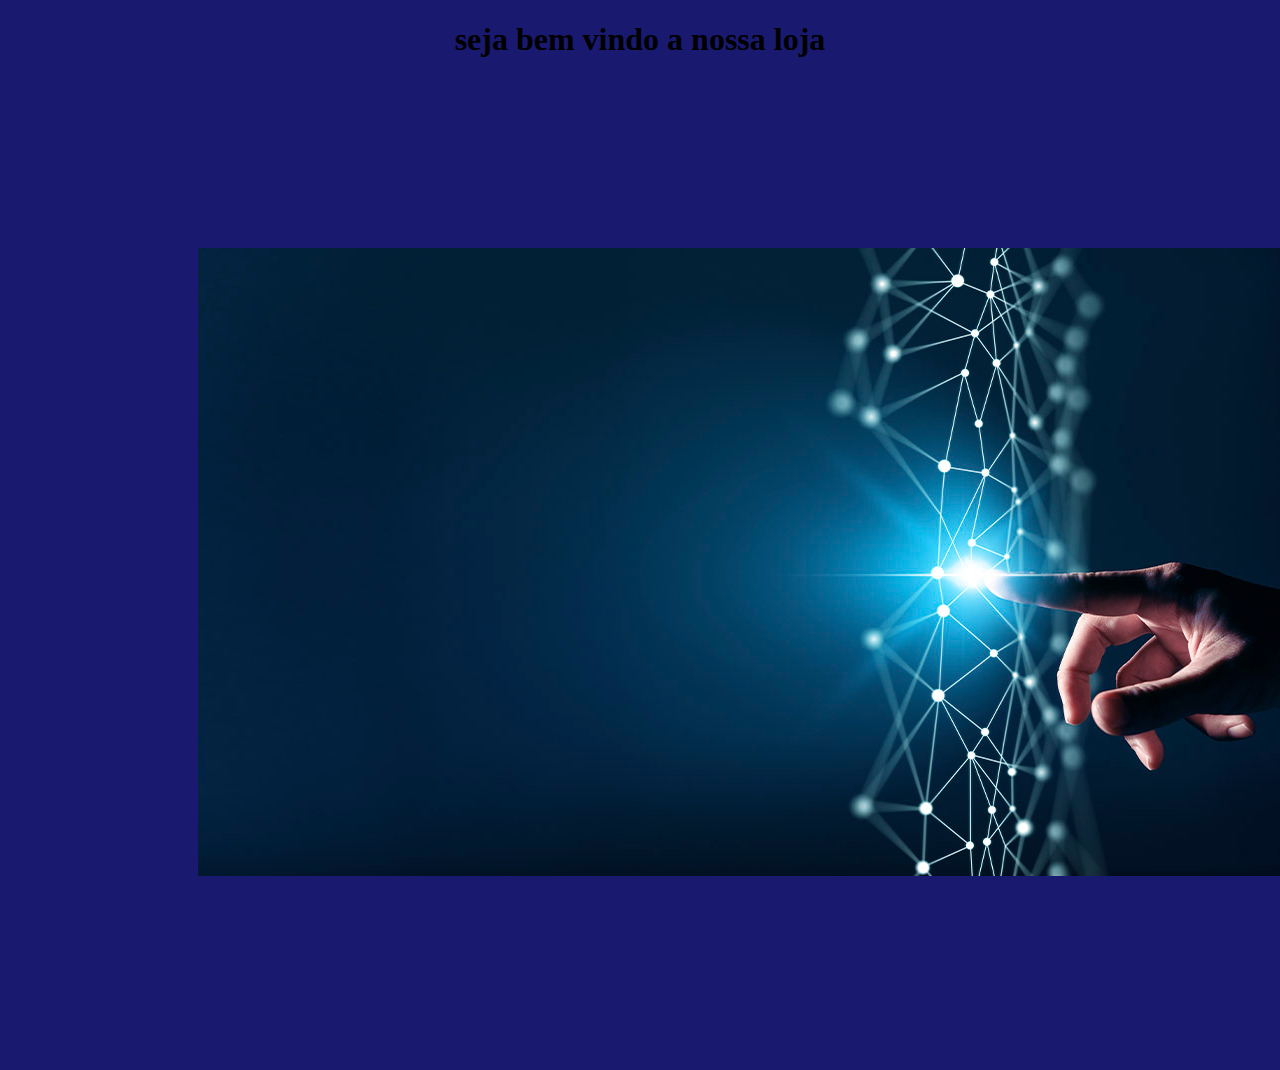
==== trabalho .html @ 27baf2de "Add files via upload" ====
<!DOCTYPE html>
<html lang="en">
<head>
    <meta charset="UTF-8">
    <meta http-equiv="X-UA-Compatible" content="IE=edge">
    <meta name="viewport" content="width=device-width, initial-scale=1.0">
    <link rel="stylesheet" href="trabalho.css">
    <title>Document</title>
</head>
<body>
<header>
   <section>

    <h1 id="texto1">seja bem vindo a nossa loja</h1>


<div id="tecnologia1">
<img src="tecnologia1.jpg">
</div>

   </section> 
</header>
</body>
</html>
---- trabalho.css ----
body {
background-color: midnightblue;
}

#tecnologia1 {

margin: 190px;

}

#texto1 {

    text-align: center;
}
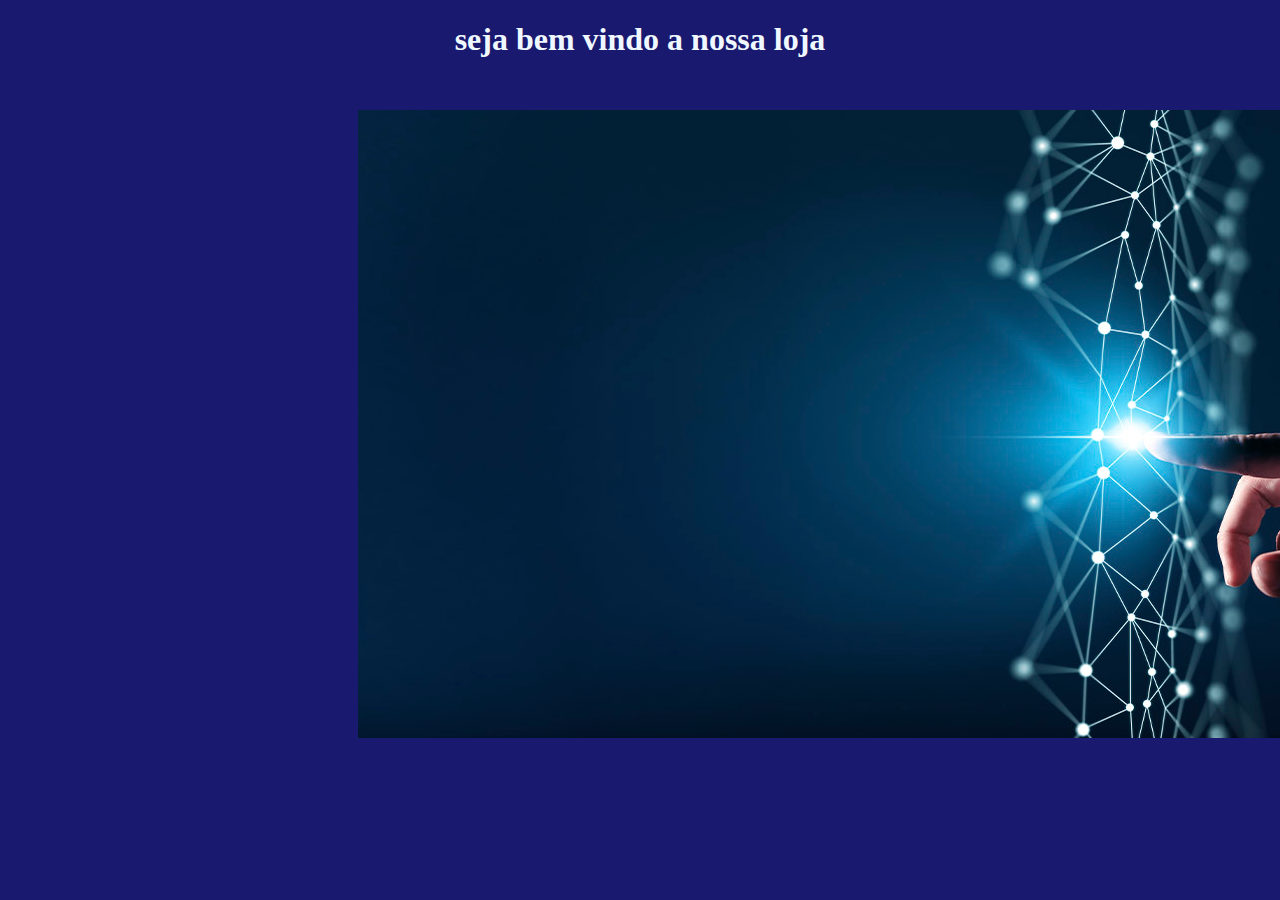
==== commit d84be18b: "Update trabalho .html" ====
--- a/trabalho .html
+++ b/trabalho .html
@@ -14,11 +14,11 @@
     <h1 id="texto1">seja bem vindo a nossa loja</h1>
 
 
-<div id="tecnologia1">
-<img src="tecnologia1.jpg">
+<div class="tecnologia1">
+<img id="foto1" src="tecnologia1.jpg">
 </div>
 
    </section> 
 </header>
 </body>
-</html>+</html>
--- a/trabalho.css
+++ b/trabalho.css
@@ -1,14 +1,19 @@
 body {
-background-color: midnightblue;
-}
+    background-color: midnightblue;
+    }
+    
+    .tecnologia1 {
+ 
+    margin-left: auto;
+    
+    }
+    
+    #foto1{
+        margin-left: 320px;
+        padding: 30px;
+    }
 
-#tecnologia1 {
-
-margin: 190px;
-
-}
-
-#texto1 {
-
-    text-align: center;
-}+    #texto1 {
+    color: aliceblue;
+        text-align: center;
+    }
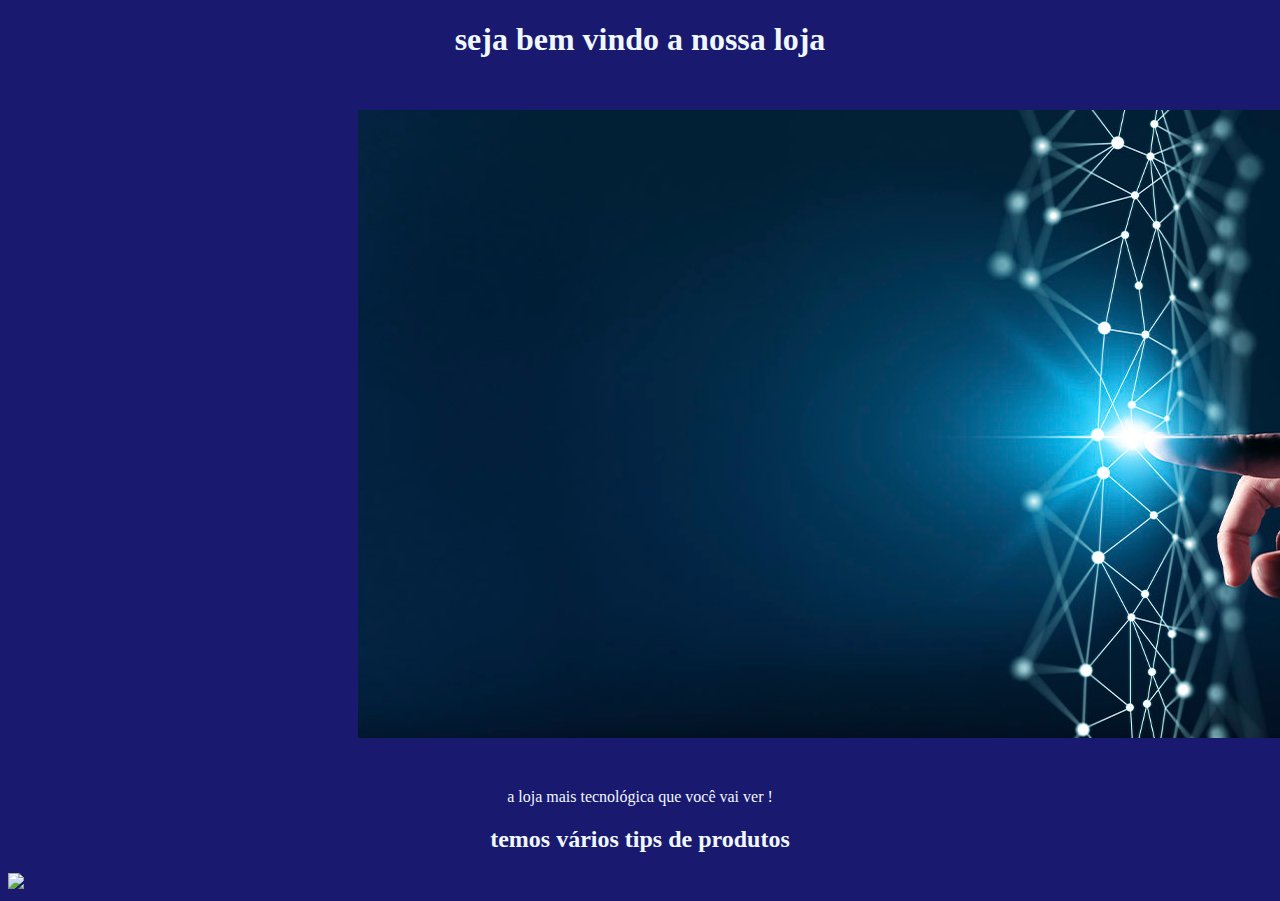
==== commit db79db97: "Update trabalho .html" ====
--- a/trabalho .html
+++ b/trabalho .html
@@ -18,7 +18,22 @@
 <img id="foto1" src="tecnologia1.jpg">
 </div>
 
+  <p id="texto2">a loja mais tecnológica que você vai ver !</p>
    </section> 
+
+   <h2 id="texto3">temos vários tips de produtos</h2>
+
+<div class="tecnologi2">
+<img id="foto2" src="./tecnologia2.jpeg">
+
+</div>
+
+
+
+
+
+
+
 </header>
 </body>
 </html>
--- a/trabalho.css
+++ b/trabalho.css
@@ -17,3 +17,22 @@
     color: aliceblue;
         text-align: center;
     }
+
+#texto2 {
+
+color: aliceblue;
+text-align: center;
+
+    }
+
+    #texto3 {
+
+color: aliceblue;
+text-align: center;
+
+    }
+
+.tecnologia2 {
+
+    
+}
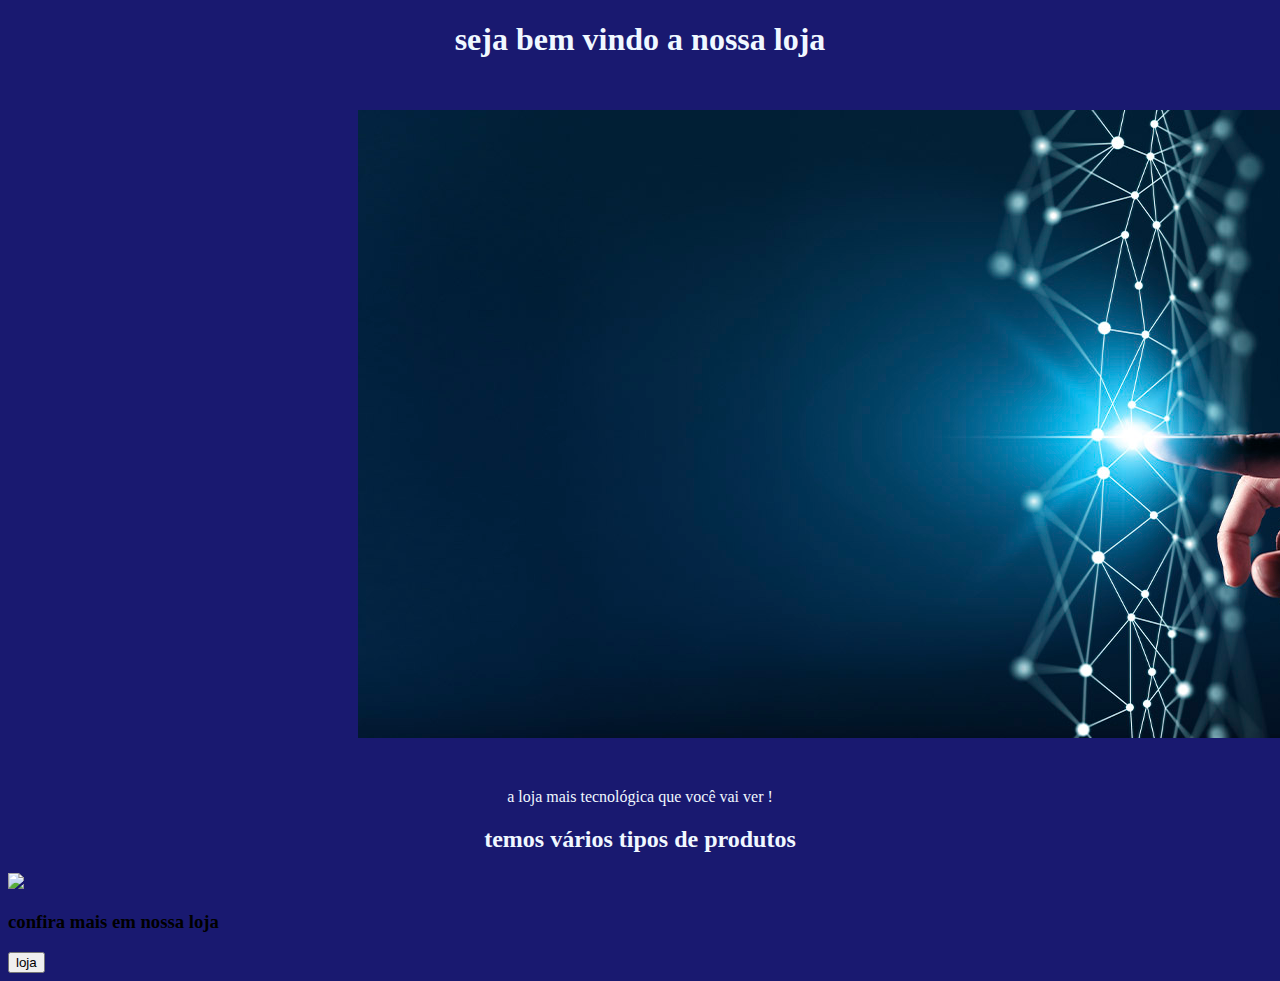
==== commit f2f117dd: "Update trabalho .html" ====
--- a/trabalho .html
+++ b/trabalho .html
@@ -21,13 +21,18 @@
   <p id="texto2">a loja mais tecnológica que você vai ver !</p>
    </section> 
 
-   <h2 id="texto3">temos vários tips de produtos</h2>
+   <h2 id="texto3">temos vários tipos de produtos</h2>
 
 <div class="tecnologi2">
 <img id="foto2" src="./tecnologia2.jpeg">
 
+
+<h3 id="texto4">confira mais em nossa loja</h3>
+
+<button id="button">loja</button>
 </div>
 
+</div>
 
 
 
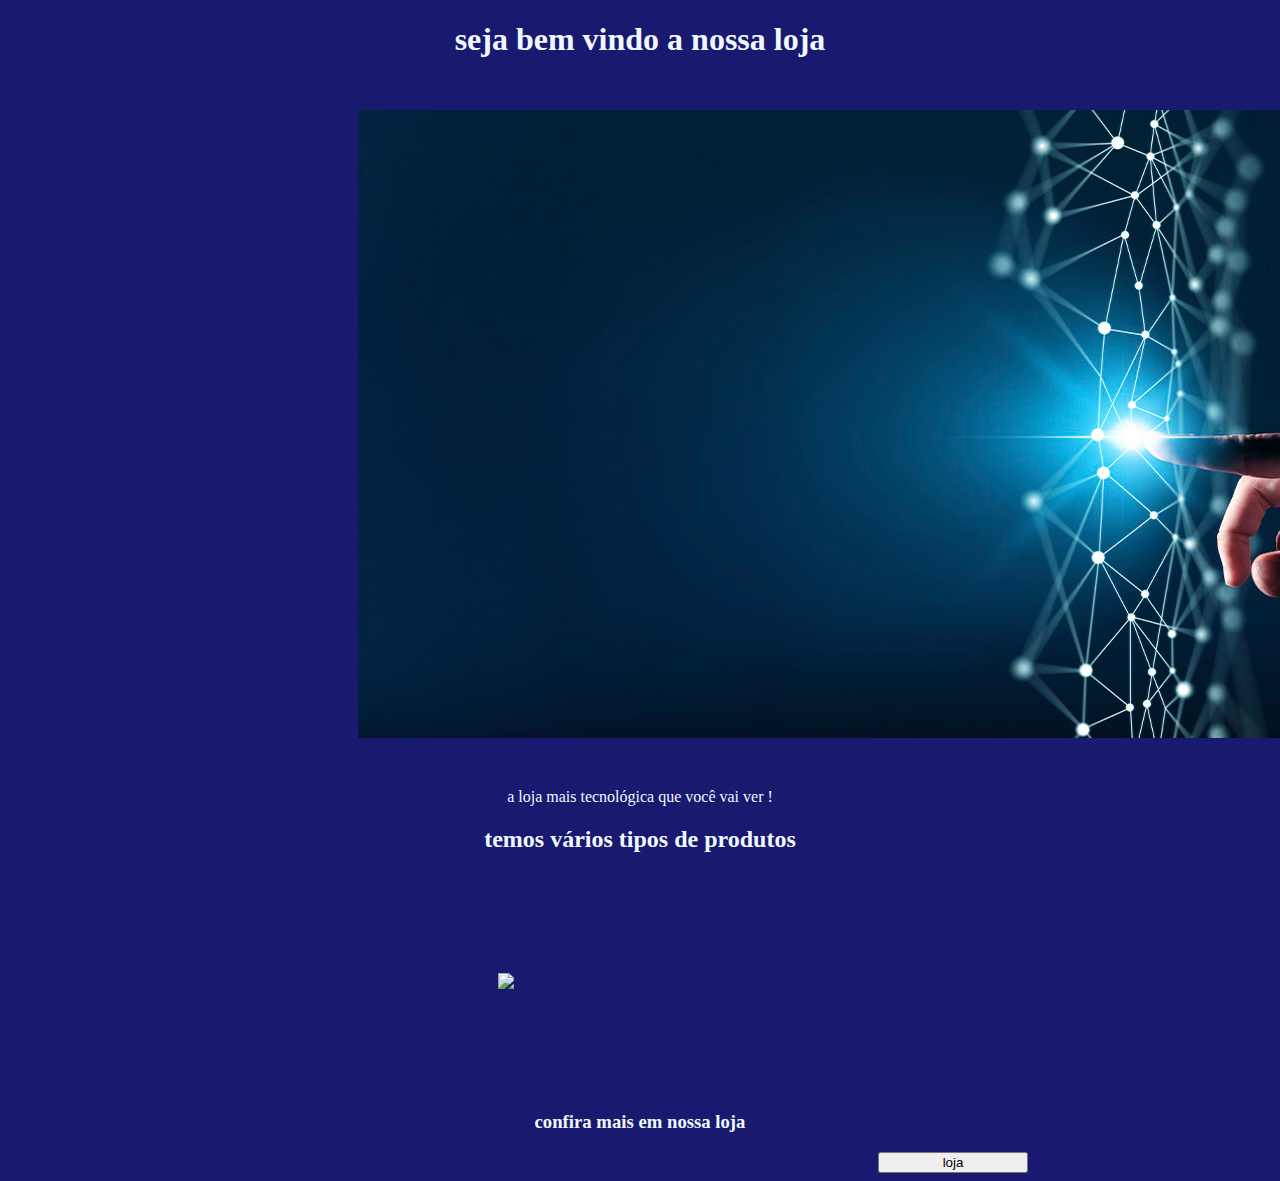
==== commit 11ddeccf: "Update trabalho .html" ====
--- a/trabalho .html
+++ b/trabalho .html
@@ -29,7 +29,7 @@
 
 <h3 id="texto4">confira mais em nossa loja</h3>
 
-<button id="button">loja</button>
+<a href="https://www.pichau.com.br/"><button id="button">loja</button></a>
 </div>
 
 </div>
--- a/trabalho.css
+++ b/trabalho.css
@@ -31,8 +31,20 @@
 text-align: center;
 
     }
+#foto2 {
+width: 900px;
+padding: 100px;  
+margin-left: 390px
+}
 
-.tecnologia2 {
+#texto4 {
+color: aliceblue;
+text-align: center;
+}
 
-    
+#button {
+    margin-left: 870px;
+width: 150px;
 }
+
+
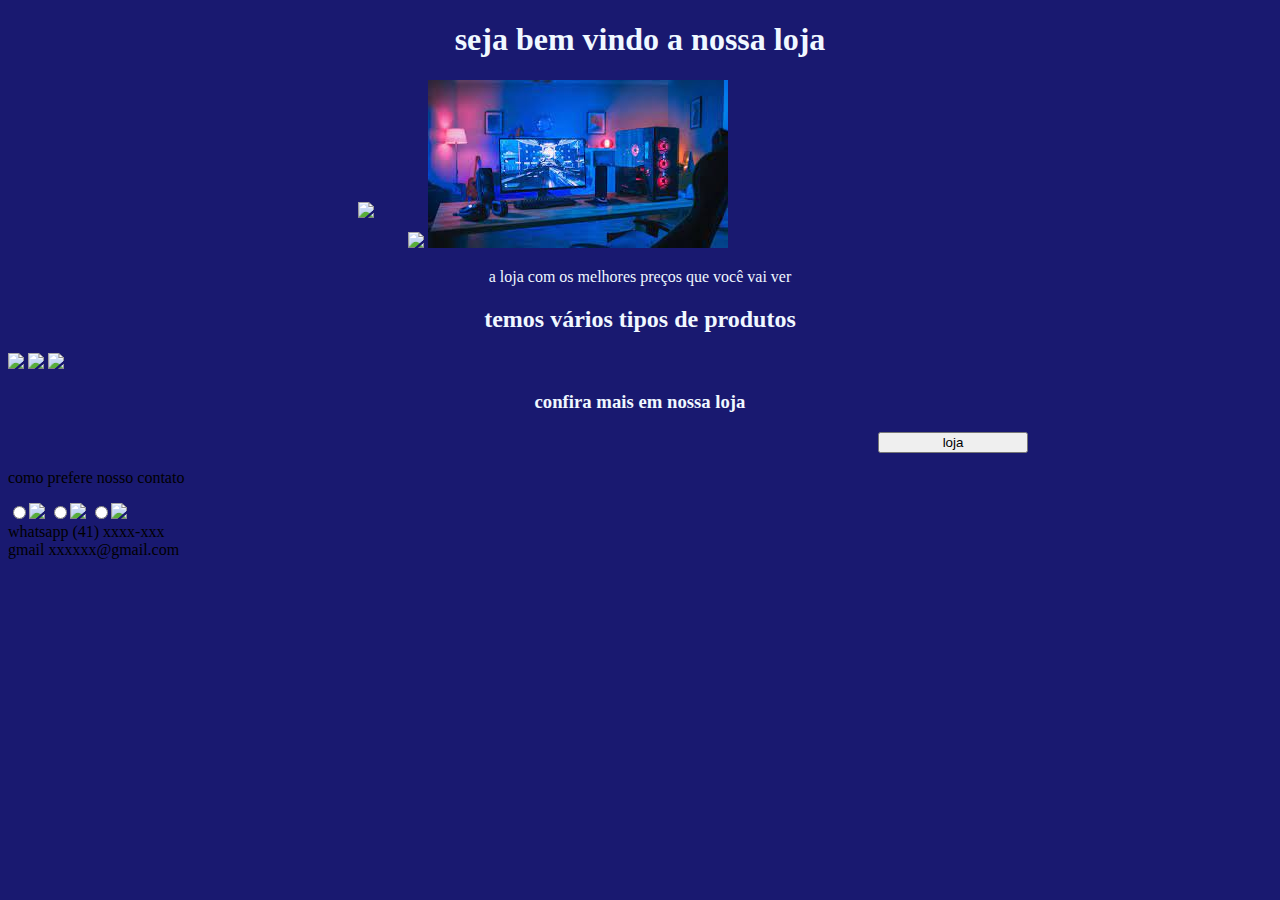
==== commit e055b468: "Update trabalho .html" ====
--- a/trabalho .html
+++ b/trabalho .html
@@ -10,27 +10,48 @@
 <body>
 <header>
    <section>
-
+<div>
     <h1 id="texto1">seja bem vindo a nossa loja</h1>
 
 
 <div class="tecnologia1">
-<img id="foto1" src="tecnologia1.jpg">
+<img id="foto1" src="foto2.jpeg">
+<img src="foto3.jpeg">
+<img src="tecnologia2.jpeg">
 </div>
 
-  <p id="texto2">a loja mais tecnológica que você vai ver !</p>
+<Div>
+  <p id="texto2">a loja com os melhores preços que você vai ver</p>
    </section> 
 
    <h2 id="texto3">temos vários tipos de produtos</h2>
+<div>
+<img id="fone" src="fone.jpeg">
+<img src="teclado.jpeg">
+<img id="cadeira"src="cadeira.jpeg">
 
-<div class="tecnologi2">
-<img id="foto2" src="./tecnologia2.jpeg">
-
+</div>
 
 <h3 id="texto4">confira mais em nossa loja</h3>
 
 <a href="https://www.pichau.com.br/"><button id="button">loja</button></a>
-</div>
+
+
+<p id= "prefere"class="contato">como prefere nosso contato</p>
+  
+  <label for="radio-email"></label>
+  <input type="radio" name="contato" value="email" id="radio-email"><img src="email.png" id="email">
+   
+  <label for="radio-telefone"></label>
+  <input type="radio" name="telefone" value="telefone" id="radio-telefone"><img src="telefone.png" id="telefone">
+
+  <label for="radio-waths"></label>
+  <input type="radio" name="waths" value="waths" id="radio-waths"><img src="waths.jpeg" id="waths">
+
+<li id="contato">whatsapp (41) xxxx-xxx</li>
+<li id="contato2">gmail xxxxxx@gmail.com</li>
+
+</Div>
 
 </div>
 
